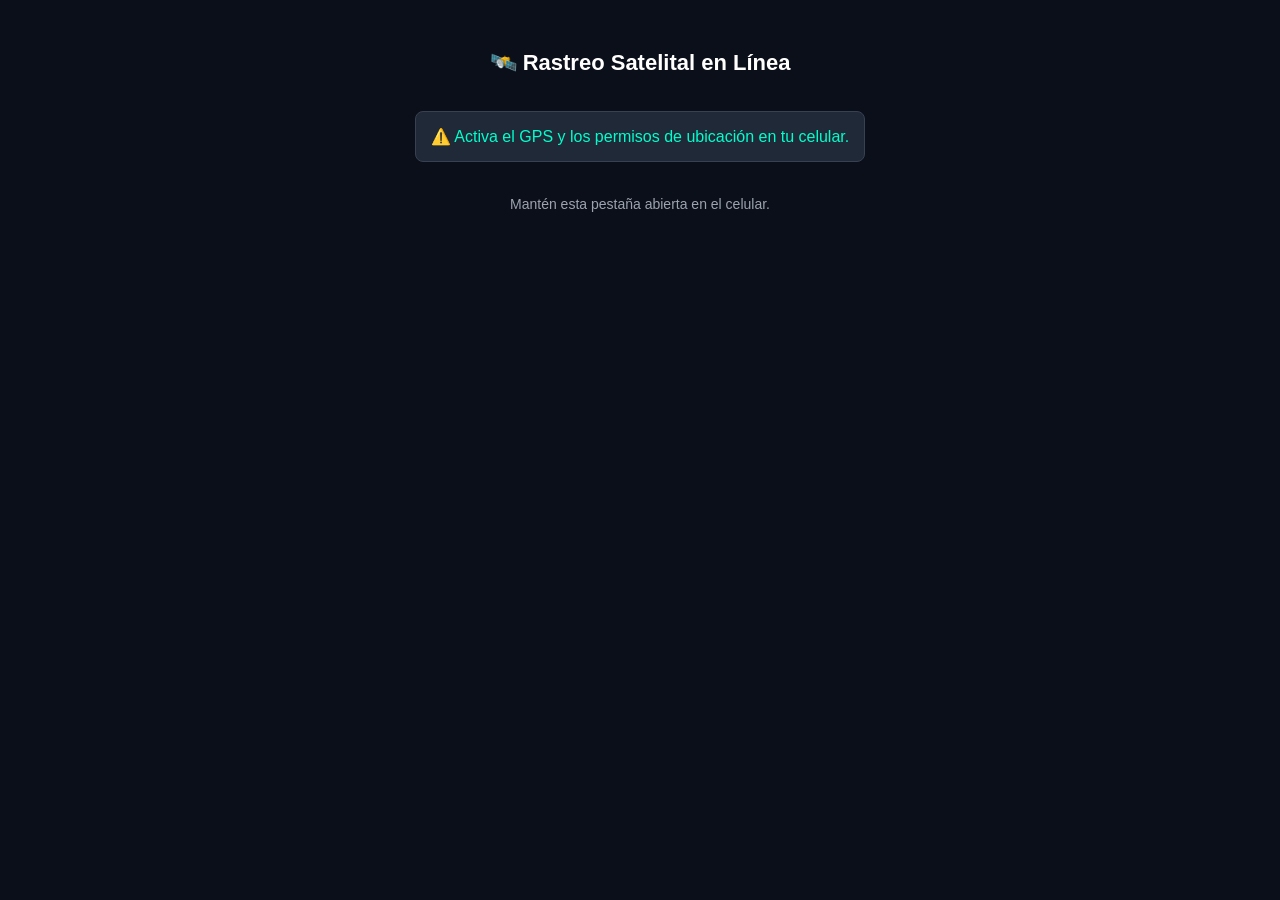
==== gps.html @ 9e0f43f6 "Add GPS tracking HTML page" ====
<!DOCTYPE html>
<html lang="es">
<head>
    <meta charset="UTF-8">
    <meta name="viewport" content="width=device-width, initial-scale=1.0">
    <title>Rastreador GPS Antirrobo - URU</title>
    <style>
        body { font-family: Arial, sans-serif; text-align: center; margin-top: 50px; background-color: #0b0f19; color: #00ffcc; }
        h1 { color: #ffffff; font-size: 22px; }
        #estado { font-size: 16px; margin: 20px; padding: 15px; background: #1f2937; border-radius: 8px; display: inline-block; border: 1px solid #374151; }
    </style>
</head>
<body>
    <h1>🛰️ Rastreo Satelital en Línea</h1>
    <div id="estado">Conectando con los satélites GPS...</div>
    <p style="color: #9ca3af; font-size: 14px;">Mantén esta pestaña abierta en el celular.</p>

    <script>
        // Verificamos si el navegador del celular soporta geolocalización por satélite
        if (navigator.geolocation) {
            // watchPosition rastrea en tiempo real cada vez que el dispositivo se mueve
            navigator.geolocation.watchPosition(enviarCoordenadas, mostrarError, {
                enableHighAccuracy: true, // Fuerza el uso del chip GPS real (satélites)
                maximumAge: 0,            // No guarda datos viejos, exige ubicación actual
                timeout: 5000
            });
        } else {
            document.getElementById("estado").innerText = "Tu navegador no soporta GPS.";
        }

        function enviarCoordenadas(position) {
            const lat = position.coords.latitude;
            const lon = position.coords.longitude;
            const velocidad = position.coords.speed || 0;

            document.getElementById("estado").innerHTML = `
                🟢 <b>Transmitiendo en vivo</b><br>
                Lat: ${lat.toFixed(6)}<br>
                Lon: ${lon.toFixed(6)}<br>
                Velocidad: ${velocidad.toFixed(1)} m/s
            `;

            // Envia los datos a la ruta de tu servidor o API en línea
            fetch('/api/guardar-gps', {
                method: 'POST',
                headers: { 'Content-Type': 'application/json' },
                body: JSON.stringify({ lat: lat, lon: lon, vel: velocidad })
            }).catch(err => console.log("Error al enviar datos:", err));
        }

        function mostrarError(error) {
            document.getElementById("estado").innerText = "⚠️ Activa el GPS y los permisos de ubicación en tu celular.";
        }
    </script>
</body>
</html>
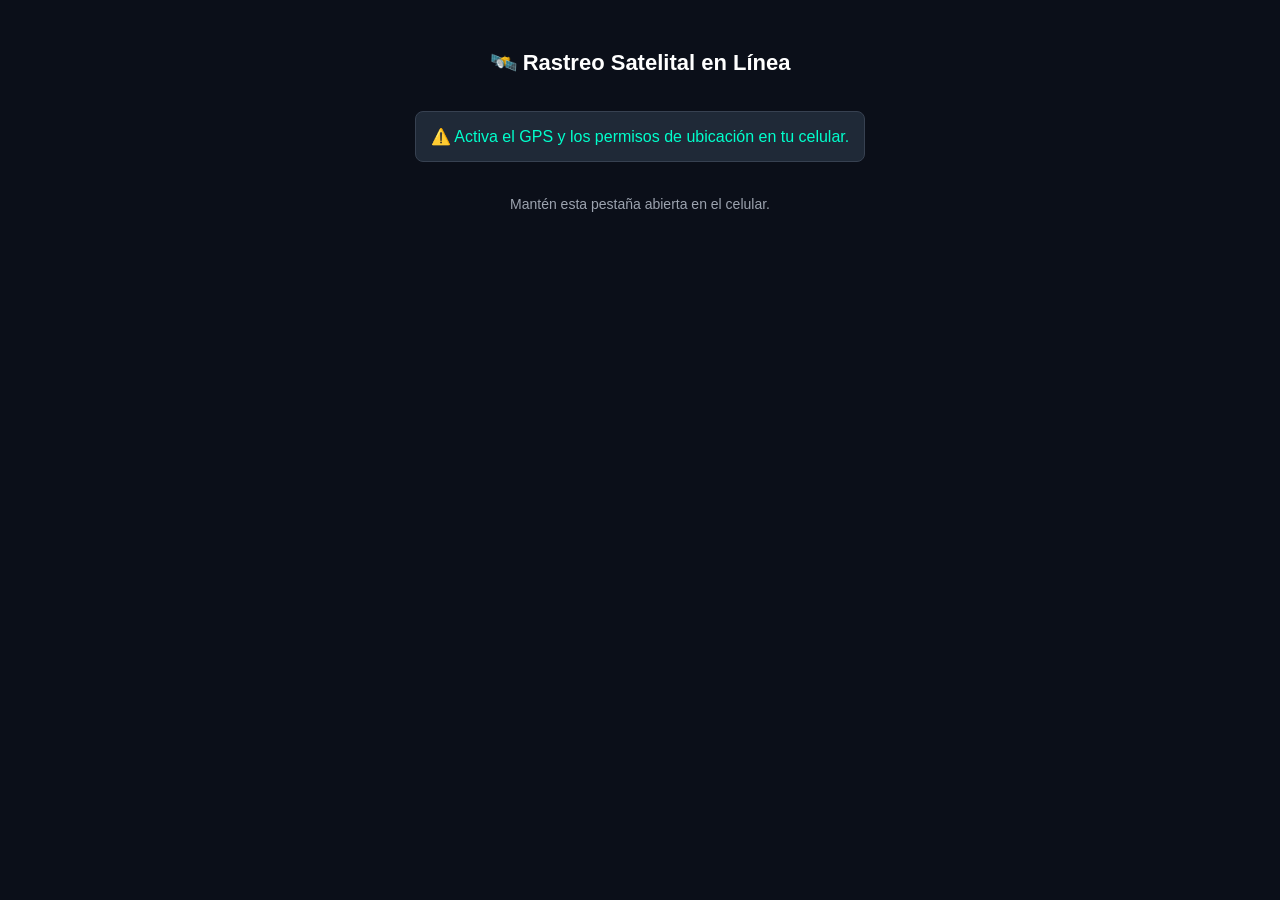
==== commit 389b83c3: "Enhance GPS display and increase timeout duration" ====
--- a/gps.html
+++ b/gps.html
@@ -7,7 +7,7 @@
     <style>
         body { font-family: Arial, sans-serif; text-align: center; margin-top: 50px; background-color: #0b0f19; color: #00ffcc; }
         h1 { color: #ffffff; font-size: 22px; }
-        #estado { font-size: 16px; margin: 20px; padding: 15px; background: #1f2937; border-radius: 8px; display: inline-block; border: 1px solid #374151; }
+        #estado { font-size: 16px; margin: 20px; padding: 15px; background: #1f2937; border-radius: 8px; display: inline-block; border: 1px solid #374151; text-align: left; }
     </style>
 </head>
 <body>
@@ -18,11 +18,10 @@
     <script>
         // Verificamos si el navegador del celular soporta geolocalización por satélite
         if (navigator.geolocation) {
-            // watchPosition rastrea en tiempo real cada vez que el dispositivo se mueve
             navigator.geolocation.watchPosition(enviarCoordenadas, mostrarError, {
                 enableHighAccuracy: true, // Fuerza el uso del chip GPS real (satélites)
                 maximumAge: 0,            // No guarda datos viejos, exige ubicación actual
-                timeout: 5000
+                timeout: 10000
             });
         } else {
             document.getElementById("estado").innerText = "Tu navegador no soporta GPS.";
@@ -33,19 +32,26 @@
             const lon = position.coords.longitude;
             const velocidad = position.coords.speed || 0;
 
+            // Generamos el enlace directo a Google Maps con la posición exacta
+            const linkGoogleMaps = `https://www.google.com/maps?q=${lat},${lon}`;
+
             document.getElementById("estado").innerHTML = `
-                🟢 <b>Transmitiendo en vivo</b><br>
-                Lat: ${lat.toFixed(6)}<br>
-                Lon: ${lon.toFixed(6)}<br>
-                Velocidad: ${velocidad.toFixed(1)} m/s
+                🟢 <b>Transmitiendo en vivo</b><br><br>
+                📍 Lat: ${lat.toFixed(6)}<br>
+                📍 Lon: ${lon.toFixed(6)}<br>
+                🚀 Velocidad: ${(velocidad * 3.6).toFixed(1)} km/h<br><br>
+                <a href="${linkGoogleMaps}" target="_blank" style="
+                    display: block;
+                    background: #00ffcc;
+                    color: #0b0d17;
+                    padding: 10px 15px;
+                    border-radius: 8px;
+                    text-decoration: none;
+                    font-weight: bold;
+                    text-align: center;
+                    box-shadow: 0 0 10px rgba(0, 255, 204, 0.4);
+                ">🗺️ Abrir en Google Maps</a>
             `;
-
-            // Envia los datos a la ruta de tu servidor o API en línea
-            fetch('/api/guardar-gps', {
-                method: 'POST',
-                headers: { 'Content-Type': 'application/json' },
-                body: JSON.stringify({ lat: lat, lon: lon, vel: velocidad })
-            }).catch(err => console.log("Error al enviar datos:", err));
         }
 
         function mostrarError(error) {
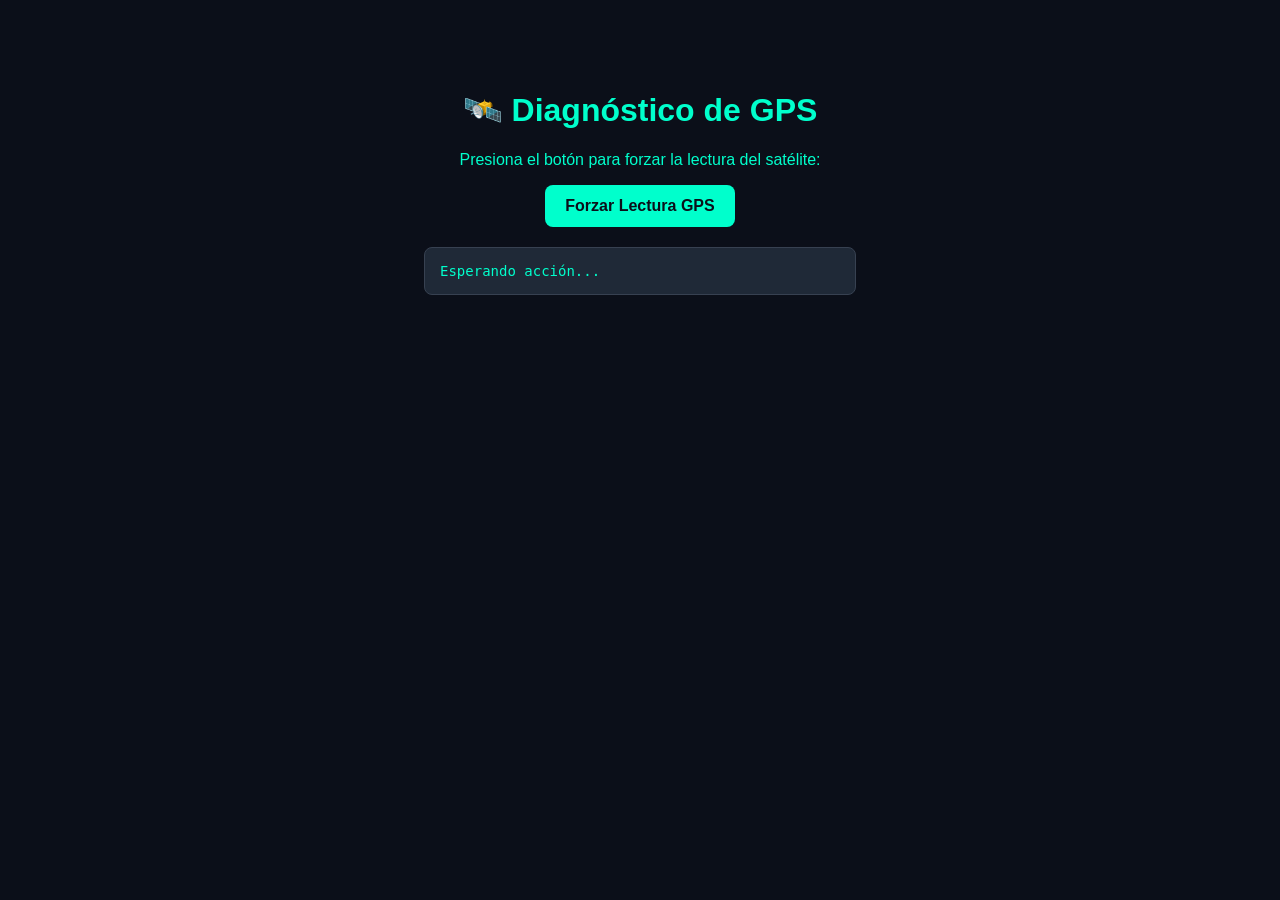
==== commit 2c074d7a: "Update gps.html" ====
--- a/gps.html
+++ b/gps.html
@@ -3,59 +3,56 @@
 <head>
     <meta charset="UTF-8">
     <meta name="viewport" content="width=device-width, initial-scale=1.0">
-    <title>Rastreador GPS Antirrobo - URU</title>
+    <title>Diagnóstico GPS - URU</title>
     <style>
-        body { font-family: Arial, sans-serif; text-align: center; margin-top: 50px; background-color: #0b0f19; color: #00ffcc; }
-        h1 { color: #ffffff; font-size: 22px; }
-        #estado { font-size: 16px; margin: 20px; padding: 15px; background: #1f2937; border-radius: 8px; display: inline-block; border: 1px solid #374151; text-align: left; }
+        body { font-family: Arial, sans-serif; text-align: center; margin-top: 50px; background-color: #0b0f19; color: #00ffcc; padding: 20px; }
+        #consola { font-family: monospace; font-size: 14px; margin: 20px auto; padding: 15px; background: #1f2937; border-radius: 8px; border: 1px solid #374151; max-width: 400px; text-align: left; word-break: break-all; }
+        button { background: #00ffcc; color: #0b0f19; border: none; padding: 12px 20px; font-size: 16px; font-weight: bold; border-radius: 8px; cursor: pointer; }
     </style>
 </head>
 <body>
-    <h1>🛰️ Rastreo Satelital en Línea</h1>
-    <div id="estado">Conectando con los satélites GPS...</div>
-    <p style="color: #9ca3af; font-size: 14px;">Mantén esta pestaña abierta en el celular.</p>
+    <h1>🛰️ Diagnóstico de GPS</h1>
+    <p>Presiona el botón para forzar la lectura del satélite:</p>
+    <button onclick="probarGPS()">Forzar Lectura GPS</button>
+    <div id="consola">Esperando acción...</div>
 
     <script>
-        // Verificamos si el navegador del celular soporta geolocalización por satélite
-        if (navigator.geolocation) {
-            navigator.geolocation.watchPosition(enviarCoordenadas, mostrarError, {
-                enableHighAccuracy: true, // Fuerza el uso del chip GPS real (satélites)
-                maximumAge: 0,            // No guarda datos viejos, exige ubicación actual
-                timeout: 10000
-            });
-        } else {
-            document.getElementById("estado").innerText = "Tu navegador no soporta GPS.";
+        function log(texto) {
+            document.getElementById("consola").innerHTML += "<br>> " + texto;
         }
 
-        function enviarCoordenadas(position) {
-            const lat = position.coords.latitude;
-            const lon = position.coords.longitude;
-            const velocidad = position.coords.speed || 0;
+        function probarGPS() {
+            document.getElementById("consola").innerHTML = "Iniciando solicitud de GPS...";
+            
+            if (!navigator.geolocation) {
+                log("ERROR: Tu navegador no soporta geolocalización.");
+                return;
+            }
 
-            // Generamos el enlace directo a Google Maps con la posición exacta
-            const linkGoogleMaps = `https://www.google.com/maps?q=${lat},${lon}`;
+            log("Navegador compatible. Solicitando permisos...");
 
-            document.getElementById("estado").innerHTML = `
-                🟢 <b>Transmitiendo en vivo</b><br><br>
-                📍 Lat: ${lat.toFixed(6)}<br>
-                📍 Lon: ${lon.toFixed(6)}<br>
-                🚀 Velocidad: ${(velocidad * 3.6).toFixed(1)} km/h<br><br>
-                <a href="${linkGoogleMaps}" target="_blank" style="
-                    display: block;
-                    background: #00ffcc;
-                    color: #0b0d17;
-                    padding: 10px 15px;
-                    border-radius: 8px;
-                    text-decoration: none;
-                    font-weight: bold;
-                    text-align: center;
-                    box-shadow: 0 0 10px rgba(0, 255, 204, 0.4);
-                ">🗺️ Abrir en Google Maps</a>
-            `;
-        }
-
-        function mostrarError(error) {
-            document.getElementById("estado").innerText = "⚠️ Activa el GPS y los permisos de ubicación en tu celular.";
+            navigator.geolocation.getCurrentPosition(
+                function(pos) {
+                    log("¡ÉXITO!");
+                    log("Lat: " + pos.coords.latitude);
+                    log("Lon: " + pos.coords.longitude);
+                    log("Precisión: " + pos.coords.accuracy + " metros");
+                    
+                    let mapsUrl = `https://www.google.com/maps?q=${pos.coords.latitude},${pos.coords.longitude}`;
+                    log(`<br><a href="${mapsUrl}" target="_blank" style="color: #fff; background: #0077ff; padding: 8px; display:inline-block; margin-top:10px; border-radius:5px; text-decoration:none;">Abrir en Google Maps</a>`);
+                },
+                function(err) {
+                    log("ERROR GPS (Código " + err.code + "): " + err.message);
+                    if(err.code === 1) log("-> Permiso denegado por el usuario o el navegador.");
+                    if(err.code === 2) log("-> Posición no disponible. ¿Tienes el GPS del cel encendido?");
+                    if(err.code === 3) log("-> Tiempo de espera agotado.");
+                },
+                {
+                    enableHighAccuracy: true,
+                    timeout: 15000,
+                    maximumAge: 0
+                }
+            );
         }
     </script>
 </body>
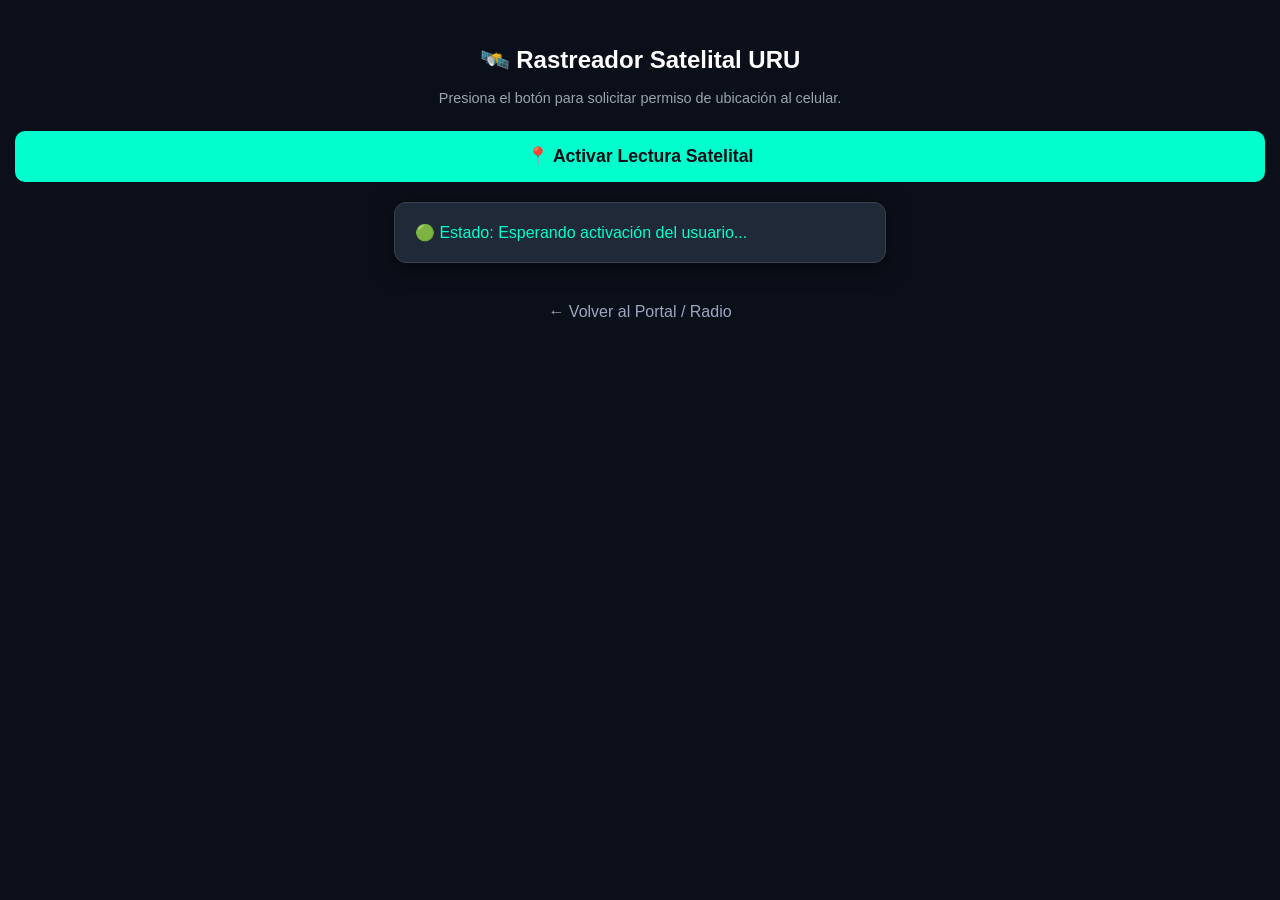
==== commit dc81778c: "Update GPS console title and styling" ====
--- a/gps.html
+++ b/gps.html
@@ -1,56 +1,83 @@
+
 <!DOCTYPE html>
 <html lang="es">
 <head>
     <meta charset="UTF-8">
     <meta name="viewport" content="width=device-width, initial-scale=1.0">
-    <title>Diagnóstico GPS - URU</title>
+    <title>Consola GPS Satelital - URU</title>
     <style>
-        body { font-family: Arial, sans-serif; text-align: center; margin-top: 50px; background-color: #0b0f19; color: #00ffcc; padding: 20px; }
-        #consola { font-family: monospace; font-size: 14px; margin: 20px auto; padding: 15px; background: #1f2937; border-radius: 8px; border: 1px solid #374151; max-width: 400px; text-align: left; word-break: break-all; }
-        button { background: #00ffcc; color: #0b0f19; border: none; padding: 12px 20px; font-size: 16px; font-weight: bold; border-radius: 8px; cursor: pointer; }
+        body { font-family: 'Segoe UI', Arial, sans-serif; background: #0b0f19; color: #00ffcc; text-align: center; padding: 30px 15px; margin: 0; }
+        .box { background: #1f2937; border: 1px solid #374151; border-radius: 12px; padding: 20px; max-width: 450px; margin: 20px auto; text-align: left; box-shadow: 0 5px 20px rgba(0,0,0,0.5); }
+        h1 { font-size: 1.5rem; color: #fff; text-align: center; }
+        button { background: #00ffcc; color: #0b0d17; border: none; padding: 15px; width: 100%; font-size: 1.1rem; font-weight: bold; border-radius: 10px; cursor: pointer; margin-top: 10px; }
+        button:hover { background: #00cca3; }
+        a.btn-mapa { display: block; background: #0077ff; color: #fff; text-align: center; padding: 12px; border-radius: 8px; text-decoration: none; font-weight: bold; margin-top: 15px; }
+        a.btn-volver { display: inline-block; color: #a0a5c0; margin-top: 20px; text-decoration: none; }
     </style>
 </head>
 <body>
-    <h1>🛰️ Diagnóstico de GPS</h1>
-    <p>Presiona el botón para forzar la lectura del satélite:</p>
-    <button onclick="probarGPS()">Forzar Lectura GPS</button>
-    <div id="consola">Esperando acción...</div>
+
+    <h1>🛰️ Rastreador Satelital URU</h1>
+    <p style="color: #9ca3af; font-size: 0.9rem;">Presiona el botón para solicitar permiso de ubicación al celular.</p>
+
+    <button onclick="iniciarGPS()">📍 Activar Lectura Satelital</button>
+
+    <div class="box" id="consola">
+        🟢 Estado: Esperando activación del usuario...
+    </div>
+
+    <a href="index.html" class="btn-volver">← Volver al Portal / Radio</a>
 
     <script>
-        function log(texto) {
-            document.getElementById("consola").innerHTML += "<br>> " + texto;
-        }
+        function iniciarGPS() {
+            const consola = document.getElementById("consola");
+            consola.innerHTML = "🛰️ Conectando con los satélites GPS del dispositivo...";
 
-        function probarGPS() {
-            document.getElementById("consola").innerHTML = "Iniciando solicitud de GPS...";
-            
             if (!navigator.geolocation) {
-                log("ERROR: Tu navegador no soporta geolocalización.");
+                consola.innerHTML = "⚠️ Tu navegador no admite geolocalización por hardware.";
                 return;
             }
 
-            log("Navegador compatible. Solicitando permisos...");
+            navigator.geolocation.watchPosition(
+                function(pos) {
+                    const lat = pos.coords.latitude;
+                    const lon = pos.coords.longitude;
+                    const alt = pos.coords.altitude ? pos.coords.altitude.toFixed(1) + " m" : "N/A";
+                    const vel = pos.coords.speed ? (pos.coords.speed * 3.6).toFixed(1) + " km/h" : "0.0 km/h";
+                    const mapUrl = `https://www.google.com/maps?q=${lat},${lon}`;
 
-            navigator.geolocation.getCurrentPosition(
-                function(pos) {
-                    log("¡ÉXITO!");
-                    log("Lat: " + pos.coords.latitude);
-                    log("Lon: " + pos.coords.longitude);
-                    log("Precisión: " + pos.coords.accuracy + " metros");
-                    
-                    let mapsUrl = `https://www.google.com/maps?q=${pos.coords.latitude},${pos.coords.longitude}`;
-                    log(`<br><a href="${mapsUrl}" target="_blank" style="color: #fff; background: #0077ff; padding: 8px; display:inline-block; margin-top:10px; border-radius:5px; text-decoration:none;">Abrir en Google Maps</a>`);
+                    consola.innerHTML = `
+                        ✅ <b>¡SEÑAL SATELITAL RECIBIDA!</b><br><br>
+                        📍 <b>Latitud:</b> ${lat.toFixed(6)}<br>
+                        📍 <b>Longitud:</b> ${lon.toFixed(6)}<br>
+                        ⛰️ <b>Altitud:</b> ${alt}<br>
+                        🚀 <b>Velocidad:</b> ${vel}<br>
+                        🎯 <b>Precisión:</b> ±${pos.coords.accuracy.toFixed(0)} metros<br>
+                        <a href="${mapUrl}" target="_blank" class="btn-mapa">🗺️ Abrir ubicación en Google Maps</a>
+                    `;
                 },
                 function(err) {
-                    log("ERROR GPS (Código " + err.code + "): " + err.message);
-                    if(err.code === 1) log("-> Permiso denegado por el usuario o el navegador.");
-                    if(err.code === 2) log("-> Posición no disponible. ¿Tienes el GPS del cel encendido?");
-                    if(err.code === 3) log("-> Tiempo de espera agotado.");
+                    let msg = "";
+                    switch(err.code) {
+                        case err.PERMISSION_DENIED:
+                            msg = "⚠️ Permiso Denegado. Activa la ubicación en los ajustes del navegador de tu celular.";
+                            break;
+                        case err.POSITION_UNAVAILABLE:
+                            msg = "⚠️ Posición no disponible. Asegúrate de tener el GPS del celular encendido.";
+                            break;
+                        case err.TIMEOUT:
+                            msg = "⚠️ Tiempo de espera agotado buscando la señal del satélite.";
+                            break;
+                        default:
+                            msg = "⚠️ Error leyendo datos GPS: " + err.message;
+                            break;
+                    }
+                    consola.innerHTML = msg;
                 },
                 {
                     enableHighAccuracy: true,
-                    timeout: 15000,
-                    maximumAge: 0
+                    maximumAge: 0,
+                    timeout: 15000
                 }
             );
         }
